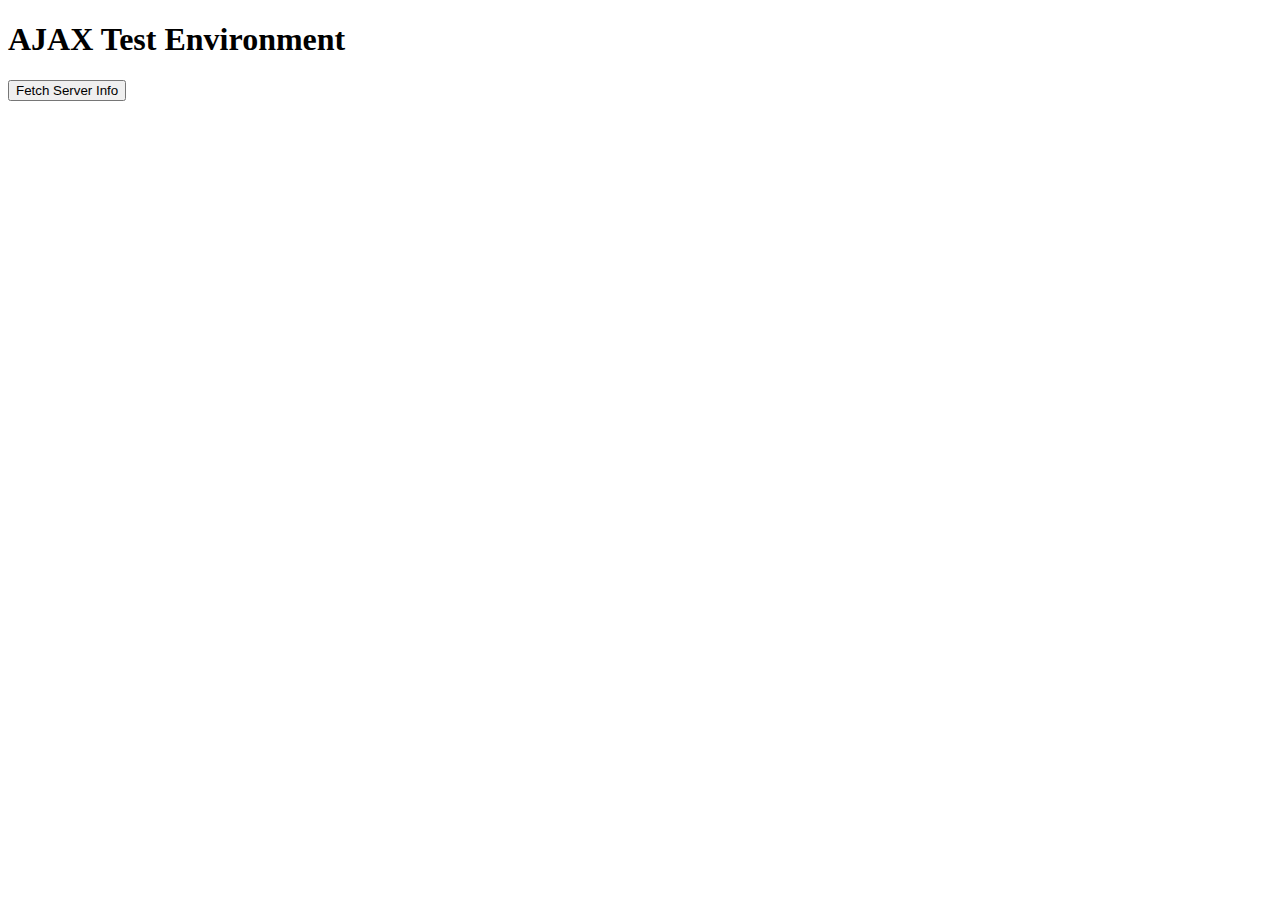
==== index.html @ a5879e9b "Create index.html" ====
<!DOCTYPE html>
<html>
<head>
  <meta name="viewport" content="width=device-width, initial-scale=1" />
  <title>JSON and AJAX test</title>
  <link rel="stylesheet" href="main.css">
</head>
<body>
    
  <header>
    <h1 class="headline">AJAX Test Environment</h1>
    <button id="btn">Fetch Server Info</button>
  </header>
    
  <div id="fetch-info"></div>
  <script src="main.js"></script>
</body>
</html>
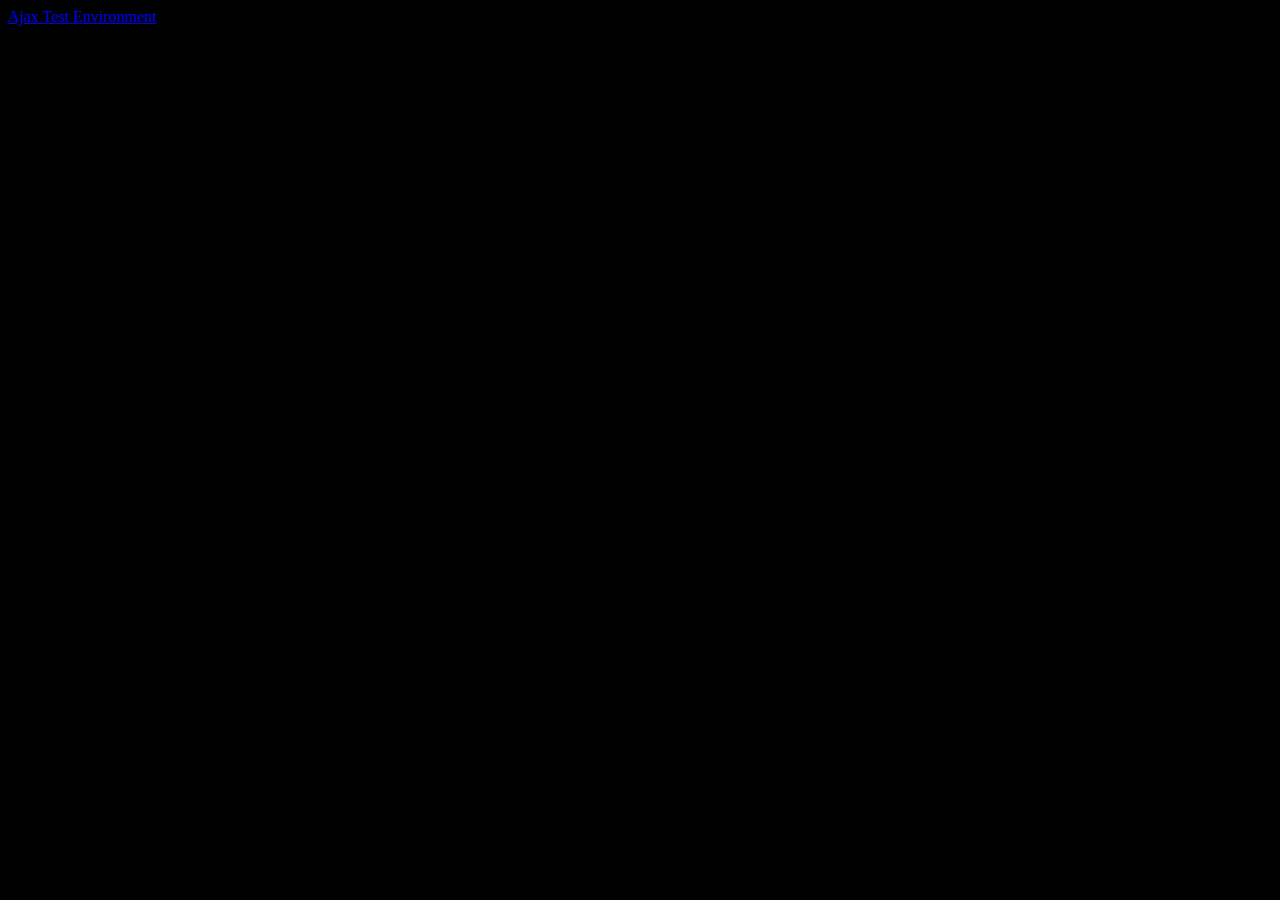
==== commit 82252b25: "Update index.html" ====
--- a/index.html
+++ b/index.html
@@ -6,13 +6,16 @@
   <link rel="stylesheet" href="main.css">
 </head>
 <body>
-    
+  <a href="https://gmo99.github.io/ajax1.html">Ajax Test Environment</a>
+   
+<!--
   <header>
     <h1 class="headline">AJAX Test Environment</h1>
     <button id="btn">Fetch Server Info</button>
   </header>
     
   <div id="fetch-info"></div>
-  <script src="main.js"></script>
+-->
+ 
 </body>
 </html>
--- a/main.css
+++ b/main.css
@@ -0,0 +1,28 @@
+* {
+    background-color: black;
+    
+}
+
+.headline {
+    text-align: center;
+    color: firebrick;
+}
+
+.hide-this {
+    visibility: hidden;
+}
+
+#btn {
+    
+    font-family: Arial, Helvetica, sans-serif;
+    font-weight: 600;
+    background-color: bisque;
+    border-radius: 50px;
+    color: firebrick;
+    cursor: pointer;
+    }
+
+#fetch-info {
+    color: burlywood;
+    text-align: left;
+}
